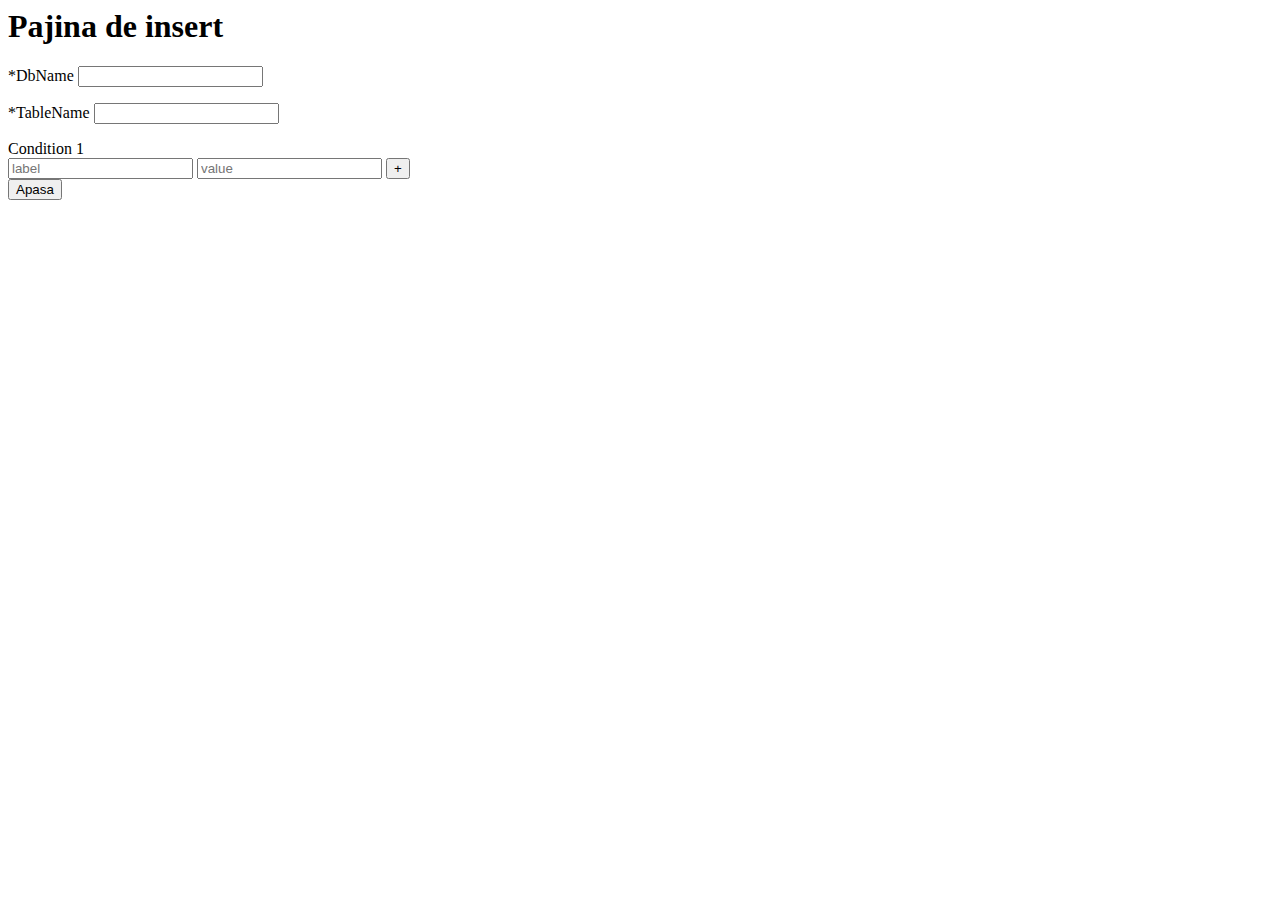
==== sdbms/app/templates/insert.html @ 5a937648 "added CRUD operations" ====
<html lang="en">

<head>
    <meta charset="UTF-8">
    <meta name="viewport" content="width=device-width, initial-scale=1.0">
    <meta http-equiv="X-UA-Compatible" content="ie=edge">
    <title>SDBMS - Index</title>
    <script src="https://ajax.googleapis.com/ajax/libs/jquery/2.1.1/jquery.min.js"></script>
    <link rel="stylesheet" type="text/css" href="style.css">
    <link rel="script" href="elements.js"/>
    <script>
        var counter = 1;
        var dynamicInput = [];

        function addInput() {
            var newdiv = document.createElement('div');
            newdiv.id = dynamicInput[counter];
            newdiv.innerHTML = "Condition " + (counter + 1) + " <br><input type='text' name=myKeys[" + counter + "] placeholder='label'>  <input type='text' name='myValues[" + counter + "]' placeholder ='value'> <input type='button' value='-' onClick='removeInput(" + counter + ");'>";
            document.getElementById('formulario').appendChild(newdiv);
            counter++;
        }

        function removeInput(id) {
            var elem = document.getElementById(id);
            return elem.parentNode.removeChild(elem);
        }
    </script>
</head>

<body>
<h1> Pajina de insert</h1>

<form method="POST" id="formulario" action="http://localhost:5000/insertResult">
            <p>*DbName <input type = "text" name = "DbName"  required/></p>
            <p>*TableName <input type = "text" name = "TableName" required/></p>
            <div id="dynamicInput[0]">
               Condition 1<br><input type="text" name="myKeys[0]" placeholder="label"> <input type="text" name="myValues[0]" placeholder="value">
               <input type="button" value="+" onClick="addInput();">
                <div class ="submit">
                <input type="submit" value="Apasa">
            </div>
            </div>
       </form>

</body>

</html>
---- sdbms/app/templates/style.css ----
.subtmit {
    position: relative;
}
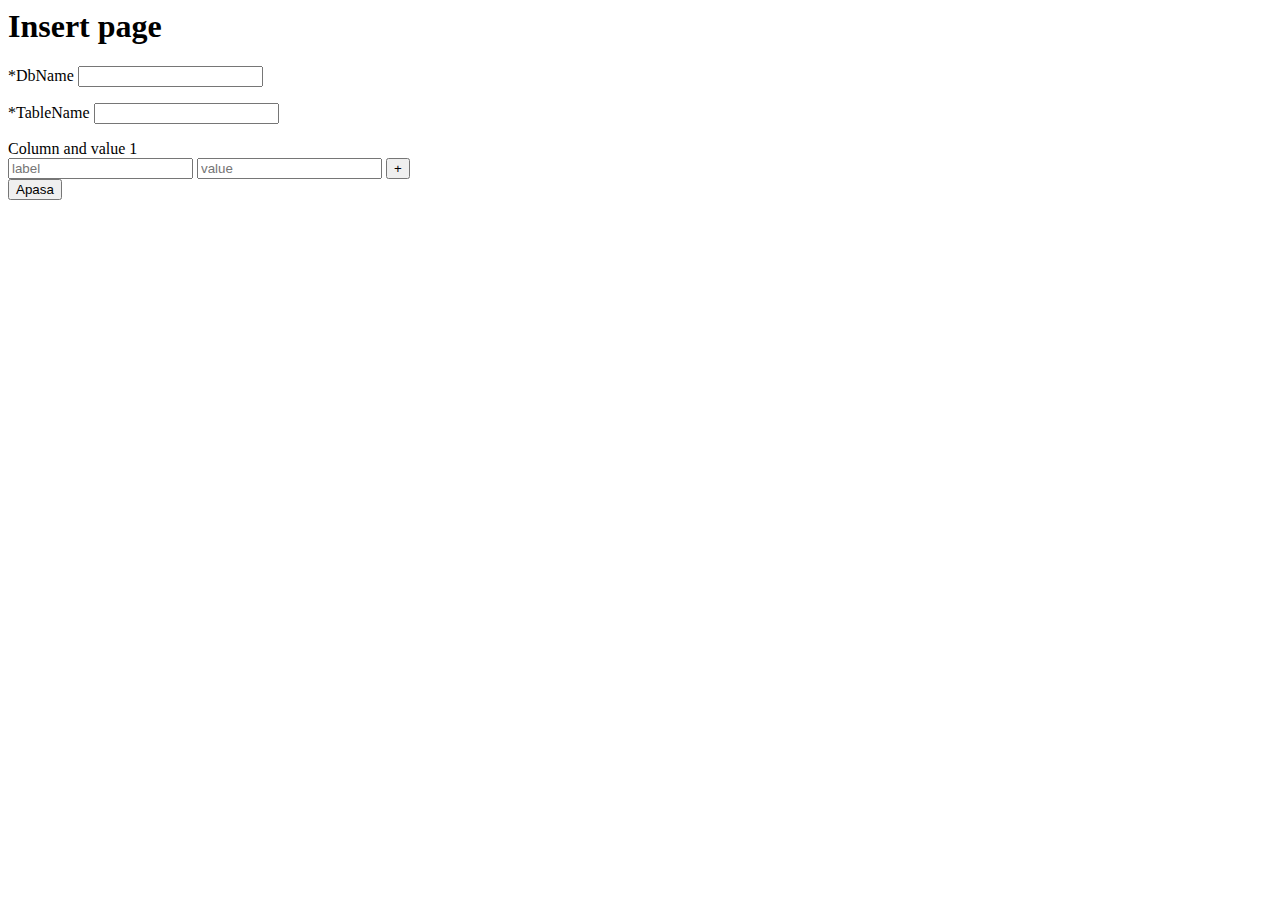
==== commit 56a3e54e: "added last functionalities for front-end" ====
--- a/sdbms/app/templates/insert.html
+++ b/sdbms/app/templates/insert.html
@@ -15,7 +15,7 @@
         function addInput() {
             var newdiv = document.createElement('div');
             newdiv.id = dynamicInput[counter];
-            newdiv.innerHTML = "Condition " + (counter + 1) + " <br><input type='text' name=myKeys[" + counter + "] placeholder='label'>  <input type='text' name='myValues[" + counter + "]' placeholder ='value'> <input type='button' value='-' onClick='removeInput(" + counter + ");'>";
+            newdiv.innerHTML = "Column and value " + (counter + 1) + " <br><input type='text' name=myKeys[" + counter + "] placeholder='label'>  <input type='text' name='myValues[" + counter + "]' placeholder ='value'> <input type='button' value='-' onClick='removeInput(" + counter + ");'>";
             document.getElementById('formulario').appendChild(newdiv);
             counter++;
         }
@@ -28,13 +28,13 @@
 </head>
 
 <body>
-<h1> Pajina de insert</h1>
+<h1>Insert page</h1>
 
 <form method="POST" id="formulario" action="http://localhost:5000/insertResult">
             <p>*DbName <input type = "text" name = "DbName"  required/></p>
             <p>*TableName <input type = "text" name = "TableName" required/></p>
             <div id="dynamicInput[0]">
-               Condition 1<br><input type="text" name="myKeys[0]" placeholder="label"> <input type="text" name="myValues[0]" placeholder="value">
+               Column and value 1<br><input type="text" name="myKeys[0]" placeholder="label"> <input type="text" name="myValues[0]" placeholder="value">
                <input type="button" value="+" onClick="addInput();">
                 <div class ="submit">
                 <input type="submit" value="Apasa">
